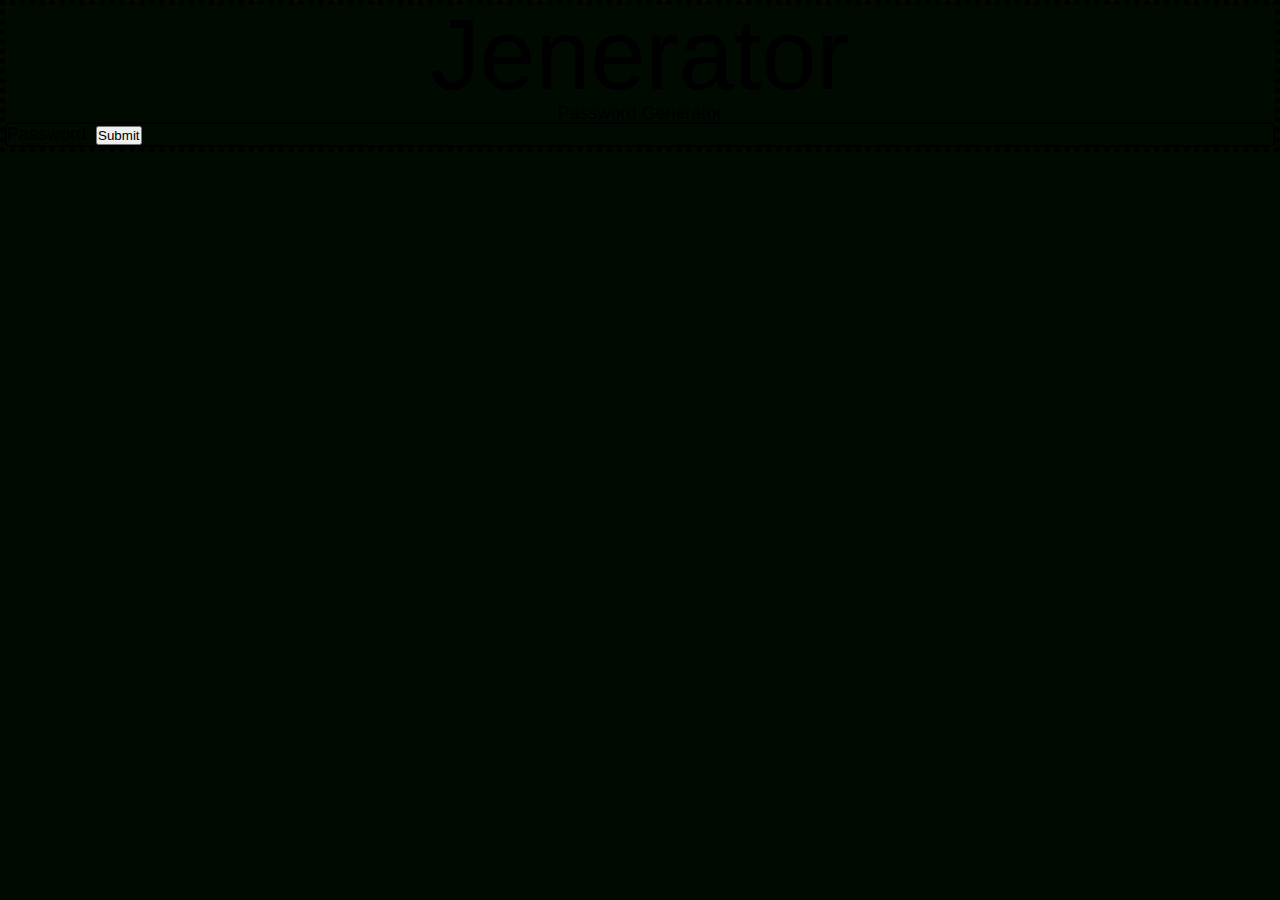
==== index.html @ 85b78db0 "Update html" ====
<!DOCTYPE html>
<html lang="en">
<head>
    <meta charset="UTF-8">
    <meta name="viewport" content="width=device-width, initial-scale=1.0">
    <link rel="stylesheet" href="style.css">
    <title>Jenerator</title>
</head>
<body>
    <div class="div1">
        <h1> Jenerator </h1>
        <p>Password Generator</p>
        <div class="card">
            <form>
                <label for="Password">Password:</label>
                <input type="submit">
            </form>
        </div>
    </div>
</body>
<script src="Jenerator.js"></script>
</html>
---- style.css ----
*{
    margin: 0;
    padding: 0;
    box-sizing: border-box;
    list-style: none;
}
:root {

    --white0-: 0 0 4px #fff;
    --white-1: 0 0 11px #fff;
    --white-2: 0 0 19px #fff;
    --pink0-: 0 0 40px #f09;
    --pink-1: 0 0 80px #f09;
    --pink-2: 0 0 90px #f09;
    --pink-3: 0 0 100px #f09;
    --pink-4: 0 0 150px #f09;
}

@keyframes pulsate {
    100% {
        /* Larger blur radius */
        text-shadow:
            0 0 4px #fff,
            0 0 11px #fff,
            0 0 19px #fff,
            0 0 40px #f09,
            0 0 80px #f09,
            0 0 90px #f09,
            0 0 100px #f09,
            0 0 150px #f09;
    }

    0% {
        /* A slightly smaller blur radius */
        text-shadow:
            0 0 4px #fff,
            0 0 10px #fff,
            0 0 18px #fff,
            0 0 38px #f09,
            0 0 73px #f09,
            0 0 80px #f09,
            0 0 94px #f09,
            0 0 140px #f09;
    }
}

CSSResult Skip Results Iframe EDIT ON .neonText {
    color: #fff;
    text-shadow:
        0 0 7px #fff,
        0 0 10px #fff,
        0 0 21px #fff,
        0 0 42px #f09,
        0 0 82px #f09,
        0 0 92px #f09,
        0 0 102px #f09,
        0 0 151px #f09;
}


/* Additional styling */

body {
    font-size: 18px;
    font-family: "Vibur", sans-serif;
    background-color: #010a01;
}

h1,h2,p{
    text-align: center;
    font-weight: 400;
    line-height: 1;
}

h1 {
    font-size: 6.2rem;
    animation: pulsate 0.11s ease-in-out infinite alternate;
}

h2 {
    font-size: 1.8rem;
}

.container {
    margin-top: 20vh;
}

@keyframes pulsate {

    100% {

        text-shadow:
            0 0 4px #fff,
            0 0 11px #fff,
            0 0 19px #fff,
            0 0 40px #f09,
            0 0 80px #f09,
            0 0 90px #f09,
            0 0 100px #f09,
            0 0 150px #f09;

    }

    0% {

        text-shadow:
            0 0 4px #fff,
            0 0 10px #fff,
            0 0 18px #fff,
            0 0 38px #f09,
            0 0 73px #f09,
            0 0 80px #f09,
            0 0 94px #f09,
            0 0 140px #f09;

    }
}

.div1 {
    border-style: dotted;
    border-width: thick;
    

}
.card{
    border: 2px solid black;
    border-radius: 5px;
    padding: 0 0 45x;
}
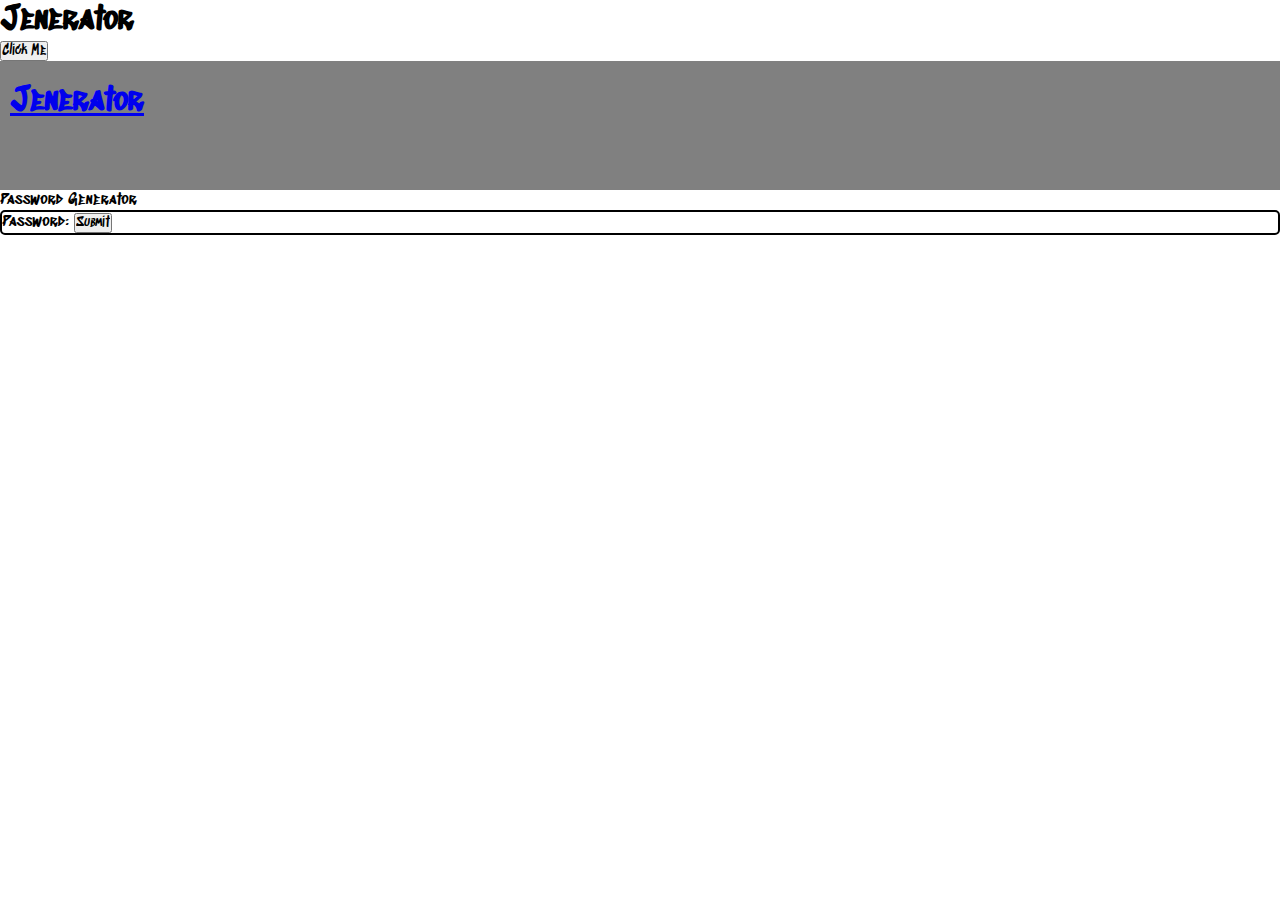
==== commit 45bd1819: "re-start the page" ====
--- a/index.html
+++ b/index.html
@@ -4,11 +4,28 @@
     <meta charset="UTF-8">
     <meta name="viewport" content="width=device-width, initial-scale=1.0">
     <link rel="stylesheet" href="style.css">
+    <link rel="preconnect" href="https://fonts.googleapis.com">
+<link rel="preconnect" href="https://fonts.gstatic.com" crossorigin>
+<link href="https://fonts.googleapis.com/css2?family=Sedgwick+Ave+Display&display=swap" rel="stylesheet">
     <title>Jenerator</title>
 </head>
 <body>
-    <div class="div1">
-        <h1> Jenerator </h1>
+   <!-- landing page -->
+    <div class="homepage">
+        <div class="card-homepage">
+            <h1>Jenerator</h1>
+            <button><a>Click Me</a></button>
+        </div>
+    </div>
+
+    <div class="hd">
+        <a href="#default"><h1> Jenerator </h1></a>
+        <div class="h-right">
+            <a class="active" href="#home">Home</a>
+            <a href="#contact">Contact</a>
+            <a href="#about">About</a>
+          </div>
+    </div>
         <p>Password Generator</p>
         <div class="card">
             <form>
@@ -16,7 +33,6 @@
                 <input type="submit">
             </form>
         </div>
-    </div>
 </body>
 <script src="Jenerator.js"></script>
 </html>--- a/style.css
+++ b/style.css
@@ -3,125 +3,66 @@
     padding: 0;
     box-sizing: border-box;
     list-style: none;
+    font-family: 'Sedgwick Ave Display', cursive;
 }
 :root {
-
-    --white0-: 0 0 4px #fff;
-    --white-1: 0 0 11px #fff;
-    --white-2: 0 0 19px #fff;
-    --pink0-: 0 0 40px #f09;
-    --pink-1: 0 0 80px #f09;
-    --pink-2: 0 0 90px #f09;
-    --pink-3: 0 0 100px #f09;
-    --pink-4: 0 0 150px #f09;
+    --color-primary:  #fff;
+    --color-second: #808080;
+    --color-black: #0000;
+    --color-auburn: #ff6600;
+    --color-limegreen: #81fe7a;
 }
 
-@keyframes pulsate {
-    100% {
-        /* Larger blur radius */
-        text-shadow:
-            0 0 4px #fff,
-            0 0 11px #fff,
-            0 0 19px #fff,
-            0 0 40px #f09,
-            0 0 80px #f09,
-            0 0 90px #f09,
-            0 0 100px #f09,
-            0 0 150px #f09;
+/* header  and tag a */
+
+.hd {
+    overflow: hidden;
+    background-color: var(--color-second);
+    padding: 20px 10px;
+}
+.h-right a {
+    float: left;
+    color: var(--color-black);
+    text-align: center;
+    padding: 12px;
+    text-decoration: none;
+    font-size: 18px;
+    line-height: 25px;
+    border-radius: 4px;
+}
+.hd a.logo {
+    font-size: 25px;
+    font-weight: bold;
+  }
+  
+  .hd a:hover {
+    background-color: #ddd;
+    color: black;
+  }
+  
+  /* Style the active*/
+  .hd a.active {
+    background-color: var(--color-second);
+    color: (--color-black);
+  }
+  
+  /* Float the link section to the right */
+  .h-right {
+    float: right;
+  }
+  
+  /* Add media queries for responsiveness - when the screen is 500px wide or less, stack the links on top of each other */
+  @media screen and (max-width: 500px) {
+    .header a {
+      float: none;
+      display: block;
+      text-align: left;
     }
+    .header-right {
+      float: none;
+    }
+  }
 
-    0% {
-        /* A slightly smaller blur radius */
-        text-shadow:
-            0 0 4px #fff,
-            0 0 10px #fff,
-            0 0 18px #fff,
-            0 0 38px #f09,
-            0 0 73px #f09,
-            0 0 80px #f09,
-            0 0 94px #f09,
-            0 0 140px #f09;
-    }
-}
-
-CSSResult Skip Results Iframe EDIT ON .neonText {
-    color: #fff;
-    text-shadow:
-        0 0 7px #fff,
-        0 0 10px #fff,
-        0 0 21px #fff,
-        0 0 42px #f09,
-        0 0 82px #f09,
-        0 0 92px #f09,
-        0 0 102px #f09,
-        0 0 151px #f09;
-}
-
-
-/* Additional styling */
-
-body {
-    font-size: 18px;
-    font-family: "Vibur", sans-serif;
-    background-color: #010a01;
-}
-
-h1,h2,p{
-    text-align: center;
-    font-weight: 400;
-    line-height: 1;
-}
-
-h1 {
-    font-size: 6.2rem;
-    animation: pulsate 0.11s ease-in-out infinite alternate;
-}
-
-h2 {
-    font-size: 1.8rem;
-}
-
-.container {
-    margin-top: 20vh;
-}
-
-@keyframes pulsate {
-
-    100% {
-
-        text-shadow:
-            0 0 4px #fff,
-            0 0 11px #fff,
-            0 0 19px #fff,
-            0 0 40px #f09,
-            0 0 80px #f09,
-            0 0 90px #f09,
-            0 0 100px #f09,
-            0 0 150px #f09;
-
-    }
-
-    0% {
-
-        text-shadow:
-            0 0 4px #fff,
-            0 0 10px #fff,
-            0 0 18px #fff,
-            0 0 38px #f09,
-            0 0 73px #f09,
-            0 0 80px #f09,
-            0 0 94px #f09,
-            0 0 140px #f09;
-
-    }
-}
-
-.div1 {
-    border-style: dotted;
-    border-width: thick;
-    
-
-}
 .card{
     border: 2px solid black;
     border-radius: 5px;
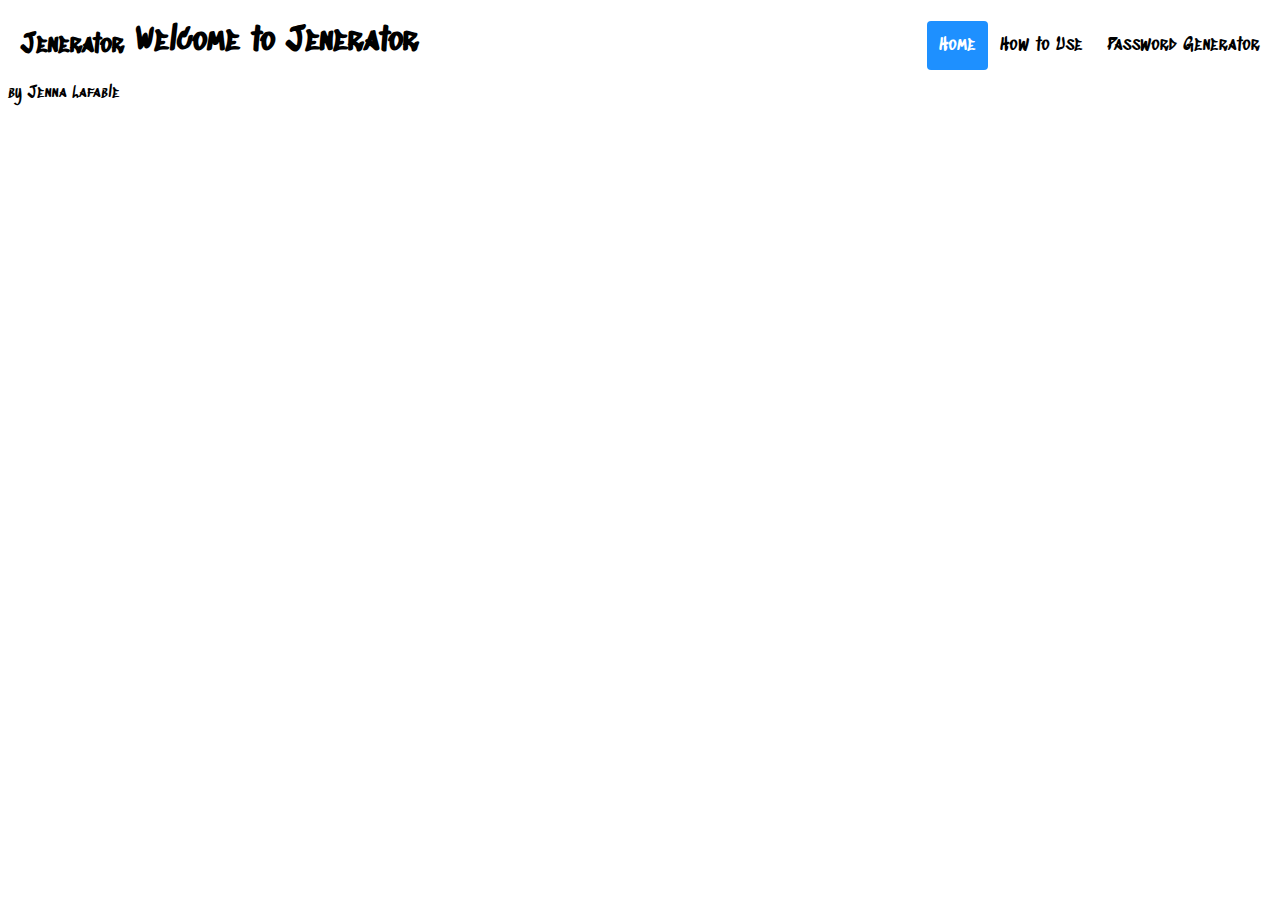
==== commit c0355c22: "update" ====
--- a/index.html
+++ b/index.html
@@ -5,34 +5,27 @@
     <meta name="viewport" content="width=device-width, initial-scale=1.0">
     <link rel="stylesheet" href="style.css">
     <link rel="preconnect" href="https://fonts.googleapis.com">
-<link rel="preconnect" href="https://fonts.gstatic.com" crossorigin>
-<link href="https://fonts.googleapis.com/css2?family=Sedgwick+Ave+Display&display=swap" rel="stylesheet">
+    <link rel="preconnect" href="https://fonts.gstatic.com" crossorigin>
+    <link href="https://fonts.googleapis.com/css2?family=Sedgwick+Ave+Display&display=swap" rel="stylesheet">
     <title>Jenerator</title>
 </head>
 <body>
-   <!-- landing page -->
-    <div class="homepage">
-        <div class="card-homepage">
-            <h1>Jenerator</h1>
-            <button><a>Click Me</a></button>
+    <div class="header">
+        <a href="#default" class="logo">Jenerator</a>
+        <div class="header-right">
+          <a class="active" href="#home">Home</a>
+          <a href="#How-To-Use">How to Use</a>
+          <a href="#about">Password Generator</a>
         </div>
+      </div>
+      <div>
+    <h1 class="title"> Welcome to <span>Jenerator</span></h1>
+    <p> by Jenna Lafable</p>
     </div>
 
-    <div class="hd">
-        <a href="#default"><h1> Jenerator </h1></a>
-        <div class="h-right">
-            <a class="active" href="#home">Home</a>
-            <a href="#contact">Contact</a>
-            <a href="#about">About</a>
-          </div>
-    </div>
-        <p>Password Generator</p>
-        <div class="card">
-            <form>
-                <label for="Password">Password:</label>
-                <input type="submit">
-            </form>
-        </div>
+
+   <div class="container">
+   </div>
 </body>
 <script src="Jenerator.js"></script>
 </html>--- a/style.css
+++ b/style.css
@@ -1,9 +1,15 @@
 *{
-    margin: 0;
-    padding: 0;
     box-sizing: border-box;
     list-style: none;
     font-family: 'Sedgwick Ave Display', cursive;
+}
+.selector-for-some-widget {
+    box-sizing: content-box;
+  }
+
+* ::after{
+   margin: 0;
+    padding: 0;   
 }
 :root {
     --color-primary:  #fff;
@@ -13,41 +19,47 @@
     --color-limegreen: #81fe7a;
 }
 
-/* header  and tag a */
+// header
 
-.hd {
+/* Style the header with a grey background and some padding */
+.header {
     overflow: hidden;
-    background-color: var(--color-second);
+    background-color: #f1f1f1;
     padding: 20px 10px;
-}
-.h-right a {
+  }
+  
+  /* Style the header links */
+  .header a {
     float: left;
-    color: var(--color-black);
+    color: black;
     text-align: center;
     padding: 12px;
     text-decoration: none;
     font-size: 18px;
     line-height: 25px;
     border-radius: 4px;
-}
-.hd a.logo {
+  }
+  
+  /* Style the logo link (notice that we set the same value of line-height and font-size to prevent the header to increase when the font gets bigger) */
+  .header a.logo {
     font-size: 25px;
     font-weight: bold;
   }
   
-  .hd a:hover {
+  /* Change the background color on mouse-over */
+  .header a:hover {
     background-color: #ddd;
     color: black;
   }
   
-  /* Style the active*/
-  .hd a.active {
-    background-color: var(--color-second);
-    color: (--color-black);
+  /* Style the active/current link*/
+  .header a.active {
+    background-color: dodgerblue;
+    color: white;
   }
   
   /* Float the link section to the right */
-  .h-right {
+  .header-right {
     float: right;
   }
   
@@ -61,10 +73,4 @@
     .header-right {
       float: none;
     }
-  }
-
-.card{
-    border: 2px solid black;
-    border-radius: 5px;
-    padding: 0 0 45x;
-}+  }